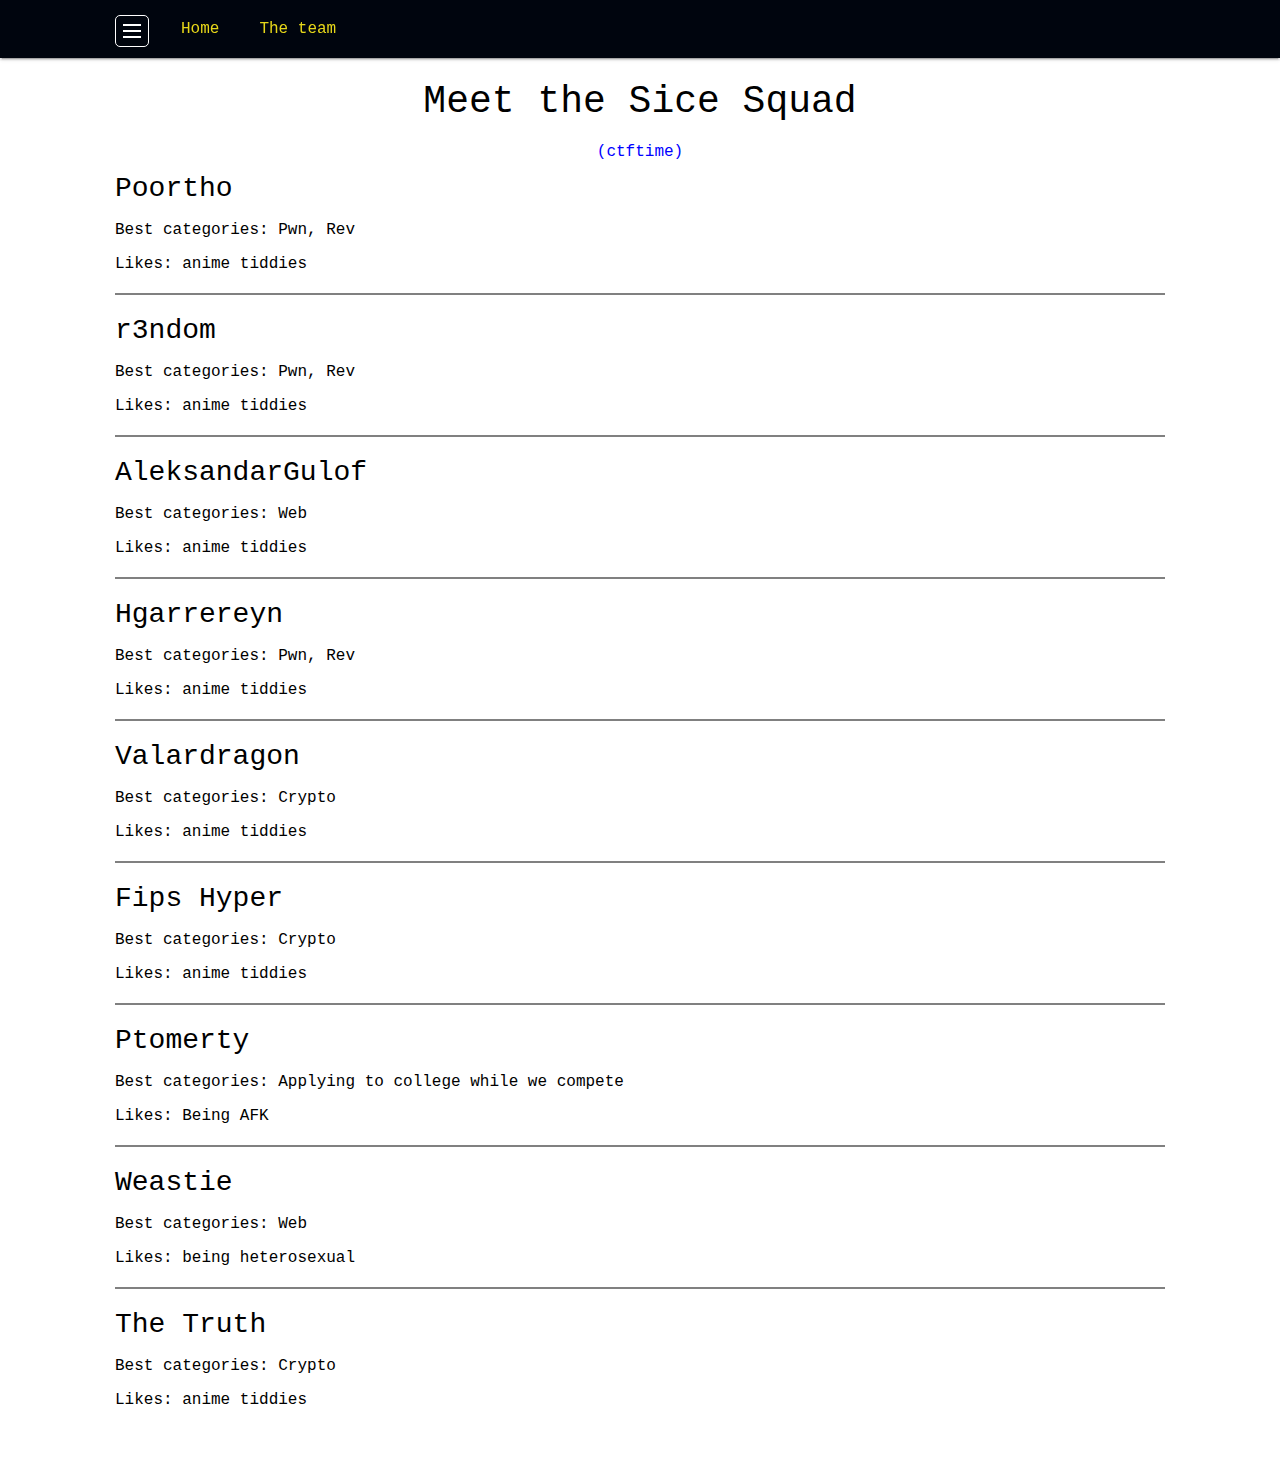
==== team/index.html @ 06f1dc76 "Update index.html" ====
<!DOCTYPE HTML>

<html>
	<head>
		<meta charset="UTF-8">
		<meta name='viewport' content='width=device-width,initial-scale=1'>
		<title>Sice Squad</title>
		<link rel='stylesheet' type='text/css' href='/assets/body.css'>
		<script type='text/javascript' src='/assets/jquery-3.3.1.min.js'></script>
		<script type='text/javascript' src='/assets/body.js'></script>
	</head>

	<body>
		<div id='mainDrawer' class='drawer hidden'>
			<ul>
				<li><a href='/team'>The Team</a></li>
			</ul>
		</div>
		<div id='body'>
			<nav id ='mainNavBar' class='navBar'>
				<div class='container'>
					<div>
						<ul>
							<li>
								<a href='#' data-for='mainDrawer' class='drawerBtn'>
									<span class='drawerBtnBar'></span>
									<span class='drawerBtnBar'></span>
									<span class='drawerBtnBar'></span>
								</a>
							</li>
							<li><a href='/'>Home</a></li>
						</ul>
					</div>
					<div class='bigOnly'>
						<ul>
							<li><a href='/team'>The team</a></li>
						</ul>
					</div>
				</div>
			</nav>
			<div class='container contentBody'>
				<div class='centerText'>
					<h1 class='centerText'>Meet the Sice Squad</h1>
					<a href='https://ctftime.org/team/55508'>(ctftime)</a>
				</div>
				<div>
					<h2>Poortho</h2>
					<p>Best categories: Pwn, Rev</p>
					<p>Likes: anime tiddies</p>
				</div>
				<hr>
				<div>
					<h2>r3ndom</h2>
					<p>Best categories: Pwn, Rev</p>
					<p>Likes: anime tiddies</p>
				</div>
				<hr>
				<div>
					<h2>AleksandarGulof</h2>
					<p>Best categories: Web</p>
					<p>Likes: anime tiddies</p>
				</div>
				<hr>
				<div>
					<h2>Hgarrereyn</h2>
					<p>Best categories: Pwn, Rev</p>
					<p>Likes: anime tiddies</p>
				</div>
				<hr>
				<div>
					<h2>Valardragon</h2>
					<p>Best categories: Crypto</p>
					<p>Likes: anime tiddies</p>
				</div>
				<hr>
				<div>
					<h2>Fips Hyper</h2>
					<p>Best categories: Crypto</p>
					<p>Likes: anime tiddies</p>
				</div>
				<hr>
				<div>
					<h2>Ptomerty</h2>
					<p>Best categories: Applying to college while we compete</p>
					<p>Likes: Being AFK</p>
				</div>
				<hr>
				<div>
					<h2>Weastie</h2>
					<p>Best categories: Web</p>
					<p>Likes: being heterosexual</p>
				</div>
				<hr>
				<div>
					<h2>The Truth</h2>
					<p>Best categories: Crypto</p>
					<p>Likes: anime tiddies</p>
				</div>
			</div>
		</div>
	</body>
</html>
---- assets/body.css ----
body {
	font-family: "Lucida Console", Monaco, monospace;
	margin: 0px;
	padding: 0px;
	background-color: white;
}

a {
 text-decoration: none;
 color: blue;
}
a:hover {
 text-decoration: underline;
}
h1 {
 font-size: 38px;
 font-weight: lighter;
 margin: 13px auto 20px auto;
}
h2 {
 font-size: 28px;
 font-weight: lighter;
 margin: 12px auto 17px auto;
}
h3 {
 font-size: 25px;
 font-weight: lighter;
 margin: 11px auto 16px auto;
}
h4 {
 font-size: 18px;
}
h5 {
 font-size: 14px;
}
h6 {
 font-size: 10px;
}
hr {
 border: 1px solid;
 border-color: grey;
 margin: 20px 0px;
 display: block;
}

.hidden {
	display: none;
}

/*
* New classes
*/
.hidden {
  display: none !important;
}
.floatLeft {
  float: left !important;
}
.floatRight {
  float: right !important;
}
.centerBlock {
  display: block;
  margin-left: auto;
  margin-right: auto;
}
.centerText {
  text-align: center;
}
.centerChildren {
  text-align: center;
}
.bold {
  font-weight: bold;
}
.underline {
  text-decoration: underline;
}
.smallText {
  font-size: 0.85em;
}
.biggerText {
  font-size: 1.15em;
}

.contentBody {
 margin-top: 80px;
}
.container-full {
  margin-left: auto;
  margin-right: auto;
}
.container {
 margin-left: auto;
 margin-right: auto;
 padding-left: 10px;
 padding-right: 10px;
}
@media (min-width: 760px) {
  .container {
    width: 740px;
  }
}
@media (min-width: 970px) {
  .container {
    width: 880px;
  }
}
@media (min-width: 1250px) {
  .container {
    width: 1050px;
  }
}
@media (min-width: 1550px) {
  .container {
    width: 1250px;
  }
}

.smallOnly {
 display: none;
}
.bigOnly {
 display: block;
}
@media (max-width: 759px) {
  .smallOnly {
    display: block;
  }
  .bigOnly {
    display: none;
  }
}
.dateGrey {
  color: grey;
  font-style: italic;
  font-size: .85em;
}

/* Navbar and Drawer */

.navBar {
 position: fixed;
 left: 0;
 right: 0;
 top: 0;
 background-color: #00050e;
 box-shadow:0 2px 2px 0 rgba(0,0,0,.14),0 3px 1px -2px rgba(0,0,0,.2),0 1px 5px 0 rgba(0,0,0,.12);
 padding: 0px;
 margin: 0px;
}
.navBar ul {
 margin: 0px;
 list-style-type: none;
 padding: 0px;
}
.navBar ul li {
 float: left;
}
.navBar.collapsed ul li {
 float: none !important;
}
.navBar ul li a {
 display: block;
 text-decoration: none;
 color: #e6d719;
 padding: 20px;
 text-align: center;
}
.navBar.collapsed ul li a {
 padding: 20px 10px !important;
 border-bottom: 1px solid #083974;
 text-align: left !important;
}
.navBar ul li a:hover {
 background-color: #0f3eb6;
}
.navbar ul li .active {
 background-color: #0f3eb6;
}
.navbar ul li .navBarRight {
 float: right !important;
}
.drawerBtn {
 margin-top: 15px;
 margin-right: 12px;
 display: block;
 border: 1px solid white;
 border-radius: 5px;
 padding: 4px 7px !important;
 /*overflow: hidden;*/
}
.drawerBtnBar {
	display: block;
	width: 18px;
	height: 2px;
	background-color: white;
	margin-top: 4px;
	margin-bottom: 4px;
}
.drawer {
 background-color: white;
 position: fixed;
 top: 0;
 left: 0;
 height: 100vh;
 width: 300px;
 z-index: 99999;
 box-shadow:0 16px 24px 2px rgba(0,0,0,.14),0 6px 30px 5px rgba(0,0,0,.12),0 8px 10px -5px rgba(0,0,0,.2)
}
.drawer ul {
 list-style-type: none;
 margin: 0px;
 padding: 0px;
}
.drawer ul li a {
 display: block;
 padding: 20px;
 text-decoration: none;
 color: black;
 /*width: 100%;*/
}
.drawer ul li a:hover {
 background-color: #666;
 color: white;
}

/* Animations */
.rotateUp {
  animation: rotateUp 0.35s ease-in-out forwards;
}
.rotateDown {
  animation: rotateDown 0.35s ease-in-out forwards;
}
.appear {
  animation: appear 0.35s ease-in-out forwards;
}
.hide {
  animation: hide 0.35s ease-in-out forwards;
}
.fadeOutHalf {
  animation: fadeOutHalf 0.25s ease-in-out forwards;
}
.fadeIn {
  animation: fadeIn 0.25s ease-in-out forwards;
}
body {
	transition: background-color 0.25s ease-in-out;
}
#body {
	transition: opacity 0.25s ease-in-out;
}
.drawer {
	transition: transform 0.25s ease-in-out;
}

@keyframes rotateUp {
  0% {
    transform:rotate(0deg)
  }
  100% {
    transform:rotate(180deg)
  }
}
@keyframes rotateDown {
  0% {
    transform:rotate(180deg)
  }
  100% {
    transform:rotate(360deg)
  }
}
@keyframes appear {
  0% {
    opacity: 0;
    visibility: hidden;
  }
  100% {
    opacity: 1;
    visibility: visible;
  }
}
@keyframes hide {
  0% {
    opacity: 1;
    visibility: visible;
  }
  100% {
    opacity: 0;
    visibility: hidden;
  }
}
@keyframes drawerAppear {
  0% {
    margin-left: -300px;
    visibility: hidden;
  }
  100% {
    margin-left: 0px;
    visibility: visible;
  }
}
@keyframes drawerHide {
  0% {
    margin-left: 0px;
    visibility: visible;
  }
  100% {
    margin-left: -300px;
    visibility: hidden;
  }
}
@keyframes fadeOutHalf {
  0% {
    opacity: 1;
  }
  0.1% {
    opacity: 0.3;
  }
  100% {
    opacity: 0.3;
  }
}
@keyframes fadeIn {
  0% {
    opacity: 0.3;
  }
  99.9% {
    opacity: 0.3;
  }
  100% {
    opacity: 1;
  }
}
@keyframes toBlack {
  0% {
    background-color: white;
  }
  100% {
    background-color: #424242
  }
}
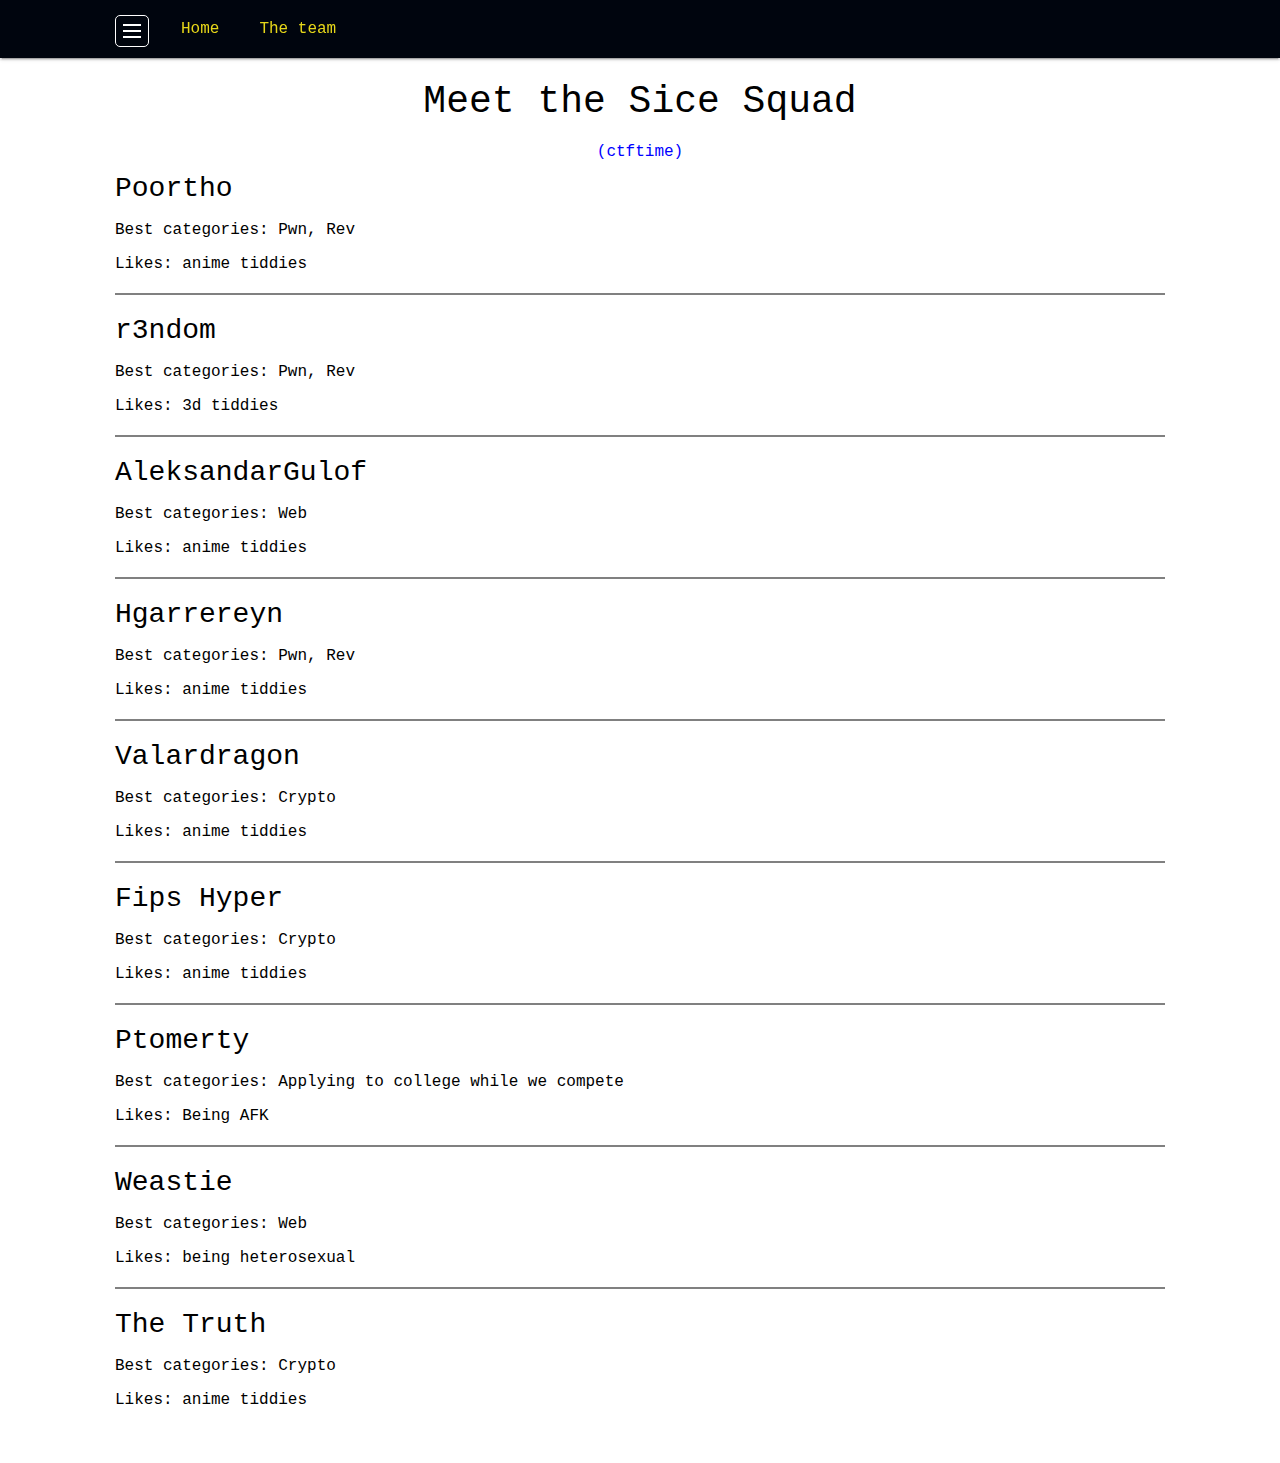
==== commit 960aa82b: "Update index.html" ====
--- a/team/index.html
+++ b/team/index.html
@@ -52,7 +52,7 @@
 				<div>
 					<h2>r3ndom</h2>
 					<p>Best categories: Pwn, Rev</p>
-					<p>Likes: anime tiddies</p>
+					<p>Likes: 3d tiddies</p>
 				</div>
 				<hr>
 				<div>
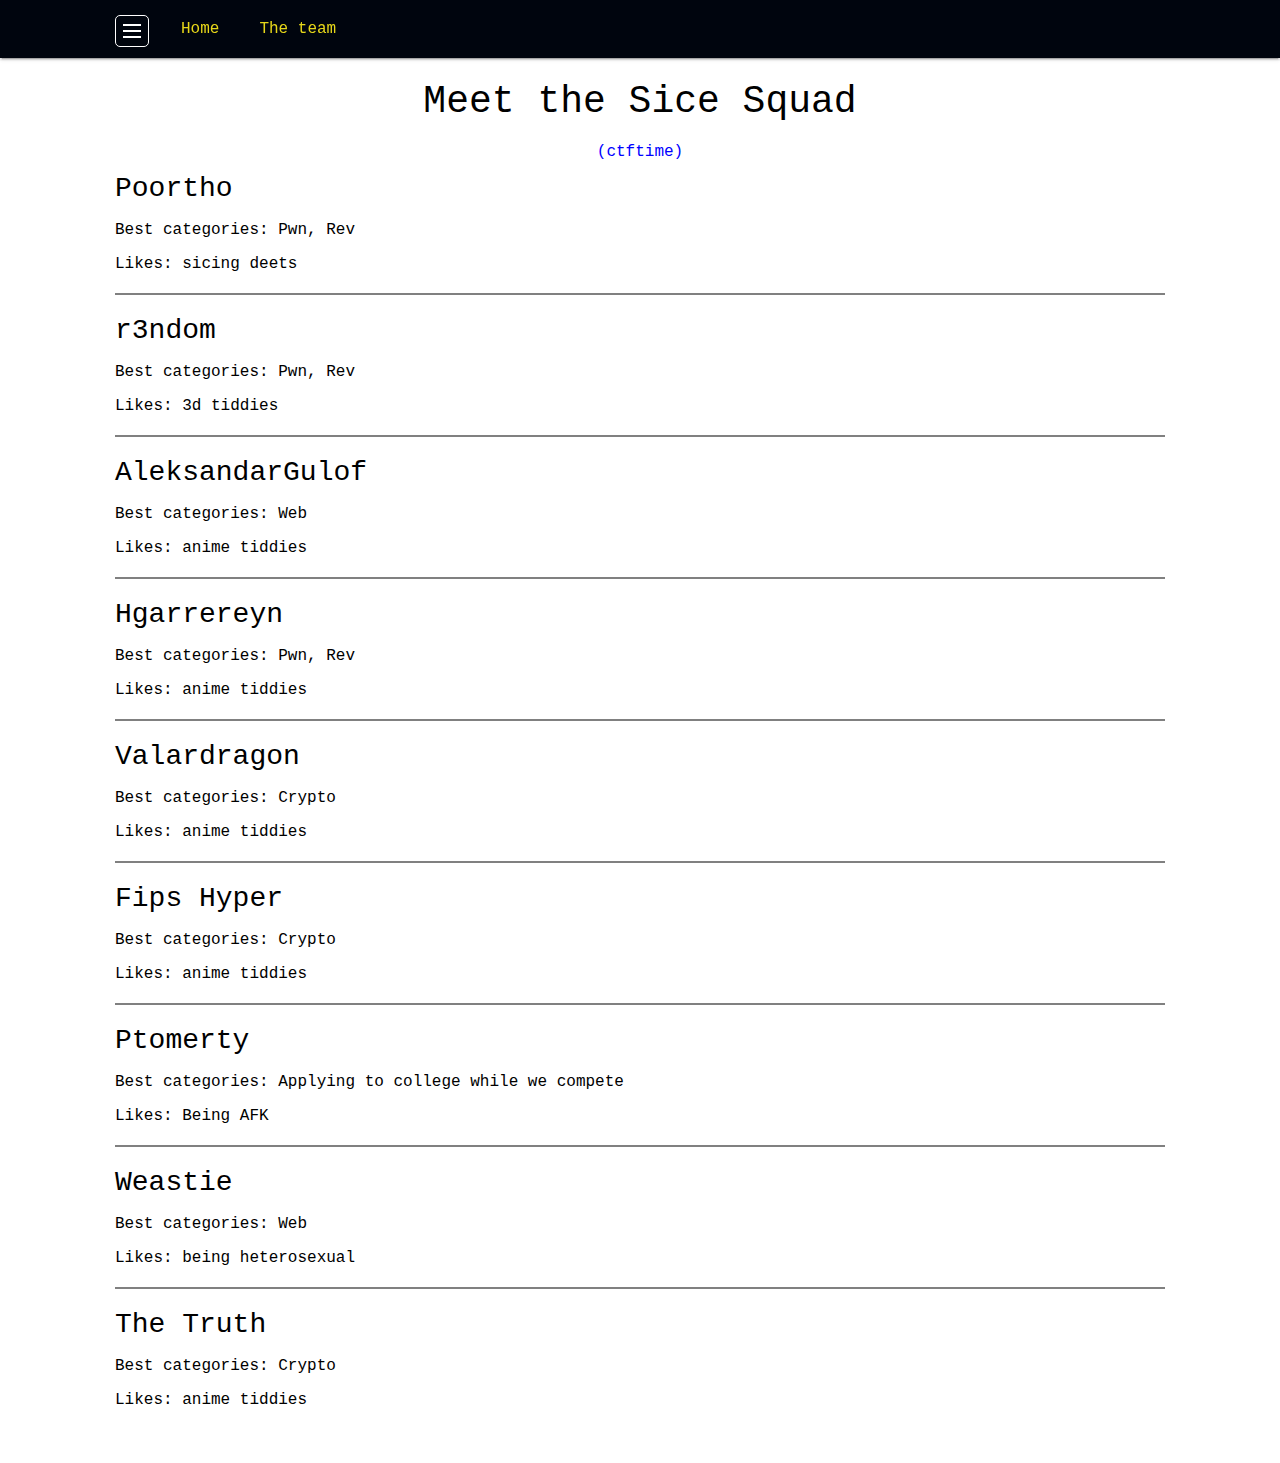
==== commit de7a02dd: "update preferences" ====
--- a/team/index.html
+++ b/team/index.html
@@ -46,7 +46,7 @@
 				<div>
 					<h2>Poortho</h2>
 					<p>Best categories: Pwn, Rev</p>
-					<p>Likes: anime tiddies</p>
+					<p>Likes: sicing deets</p>
 				</div>
 				<hr>
 				<div>
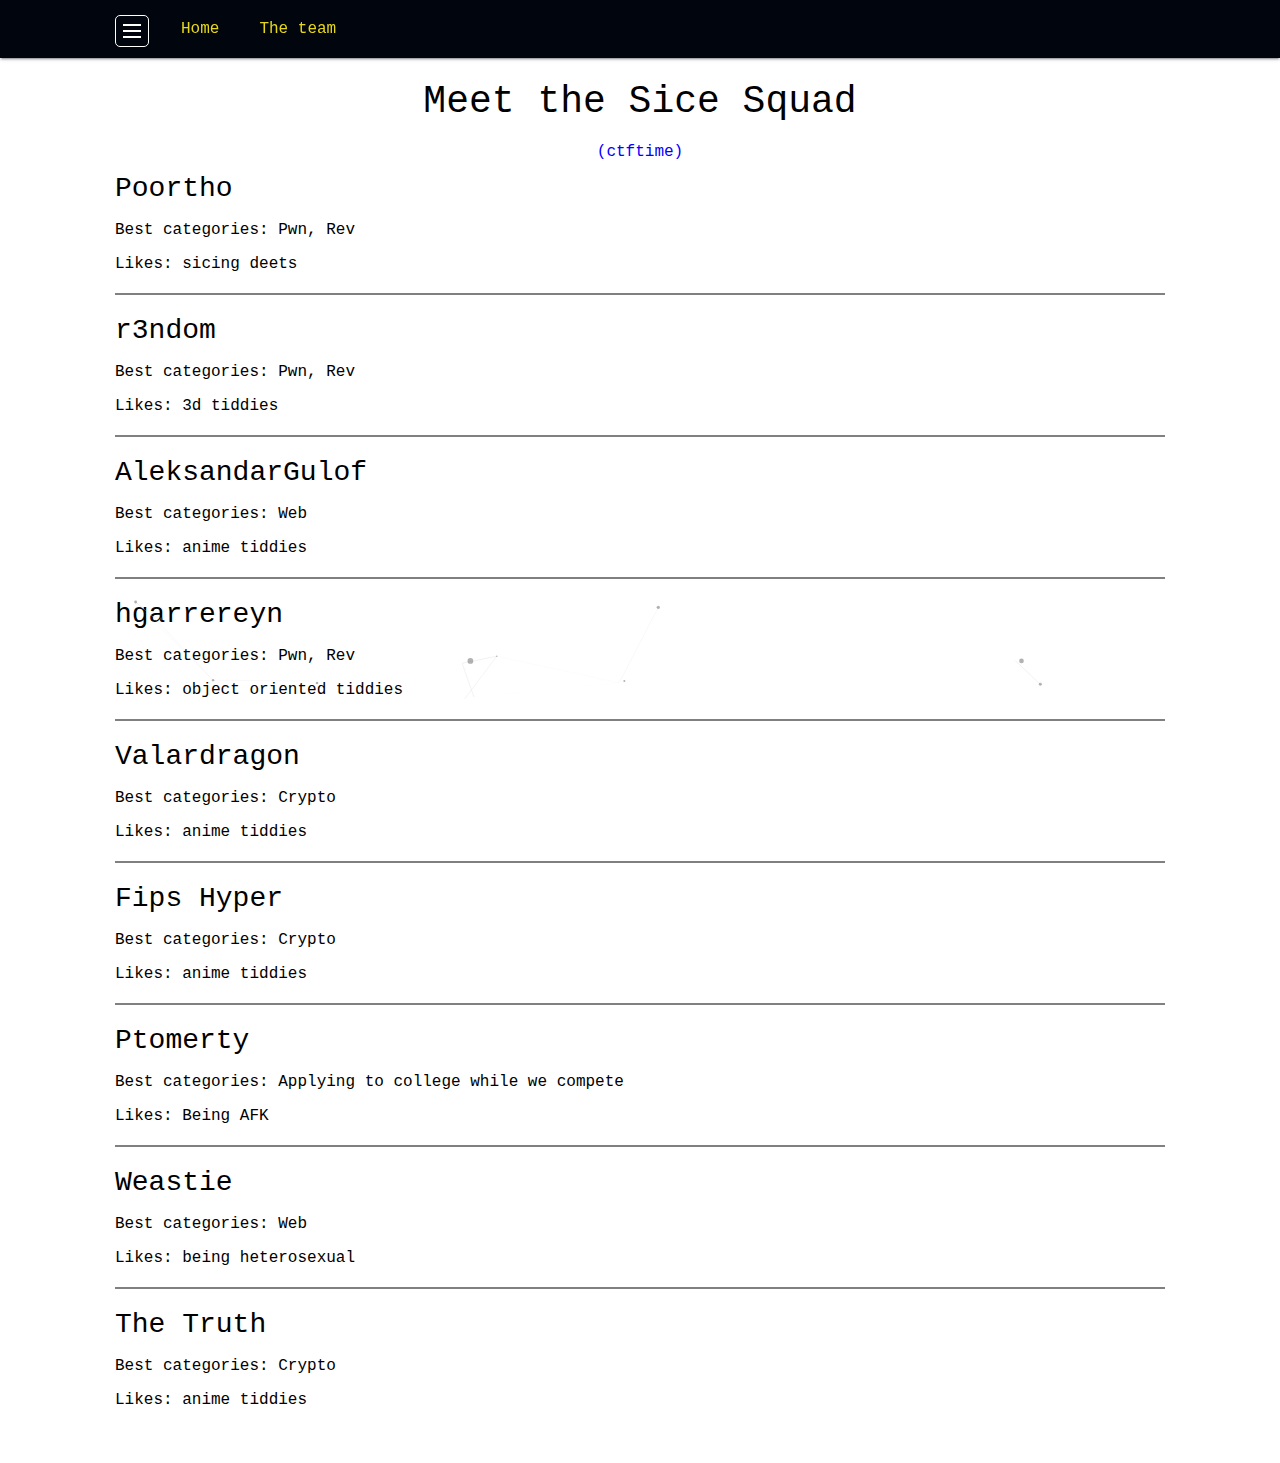
==== commit 9261e34e: "general improvements" ====
--- a/team/index.html
+++ b/team/index.html
@@ -6,8 +6,9 @@
 		<meta name='viewport' content='width=device-width,initial-scale=1'>
 		<title>Sice Squad</title>
 		<link rel='stylesheet' type='text/css' href='/assets/body.css'>
-		<script type='text/javascript' src='/assets/jquery-3.3.1.min.js'></script>
-		<script type='text/javascript' src='/assets/body.js'></script>
+        <script type='text/javascript' src='/assets/jquery-3.3.1.min.js'></script>
+        <script type='text/javascript' src='/assets/particles.min.js'></script>
+        <script type='text/javascript' src='/assets/body.js'></script>
 	</head>
 
 	<body>
@@ -61,10 +62,11 @@
 					<p>Likes: anime tiddies</p>
 				</div>
 				<hr>
-				<div>
-					<h2>Hgarrereyn</h2>
+				<div style='position:relative;'>
+                    <div id='yo' style='position:absolute;height:100%;width:100%;'></div>
+					<h2>hgarrereyn</h2>
 					<p>Best categories: Pwn, Rev</p>
-					<p>Likes: anime tiddies</p>
+					<p>Likes: object oriented tiddies</p>
 				</div>
 				<hr>
 				<div>
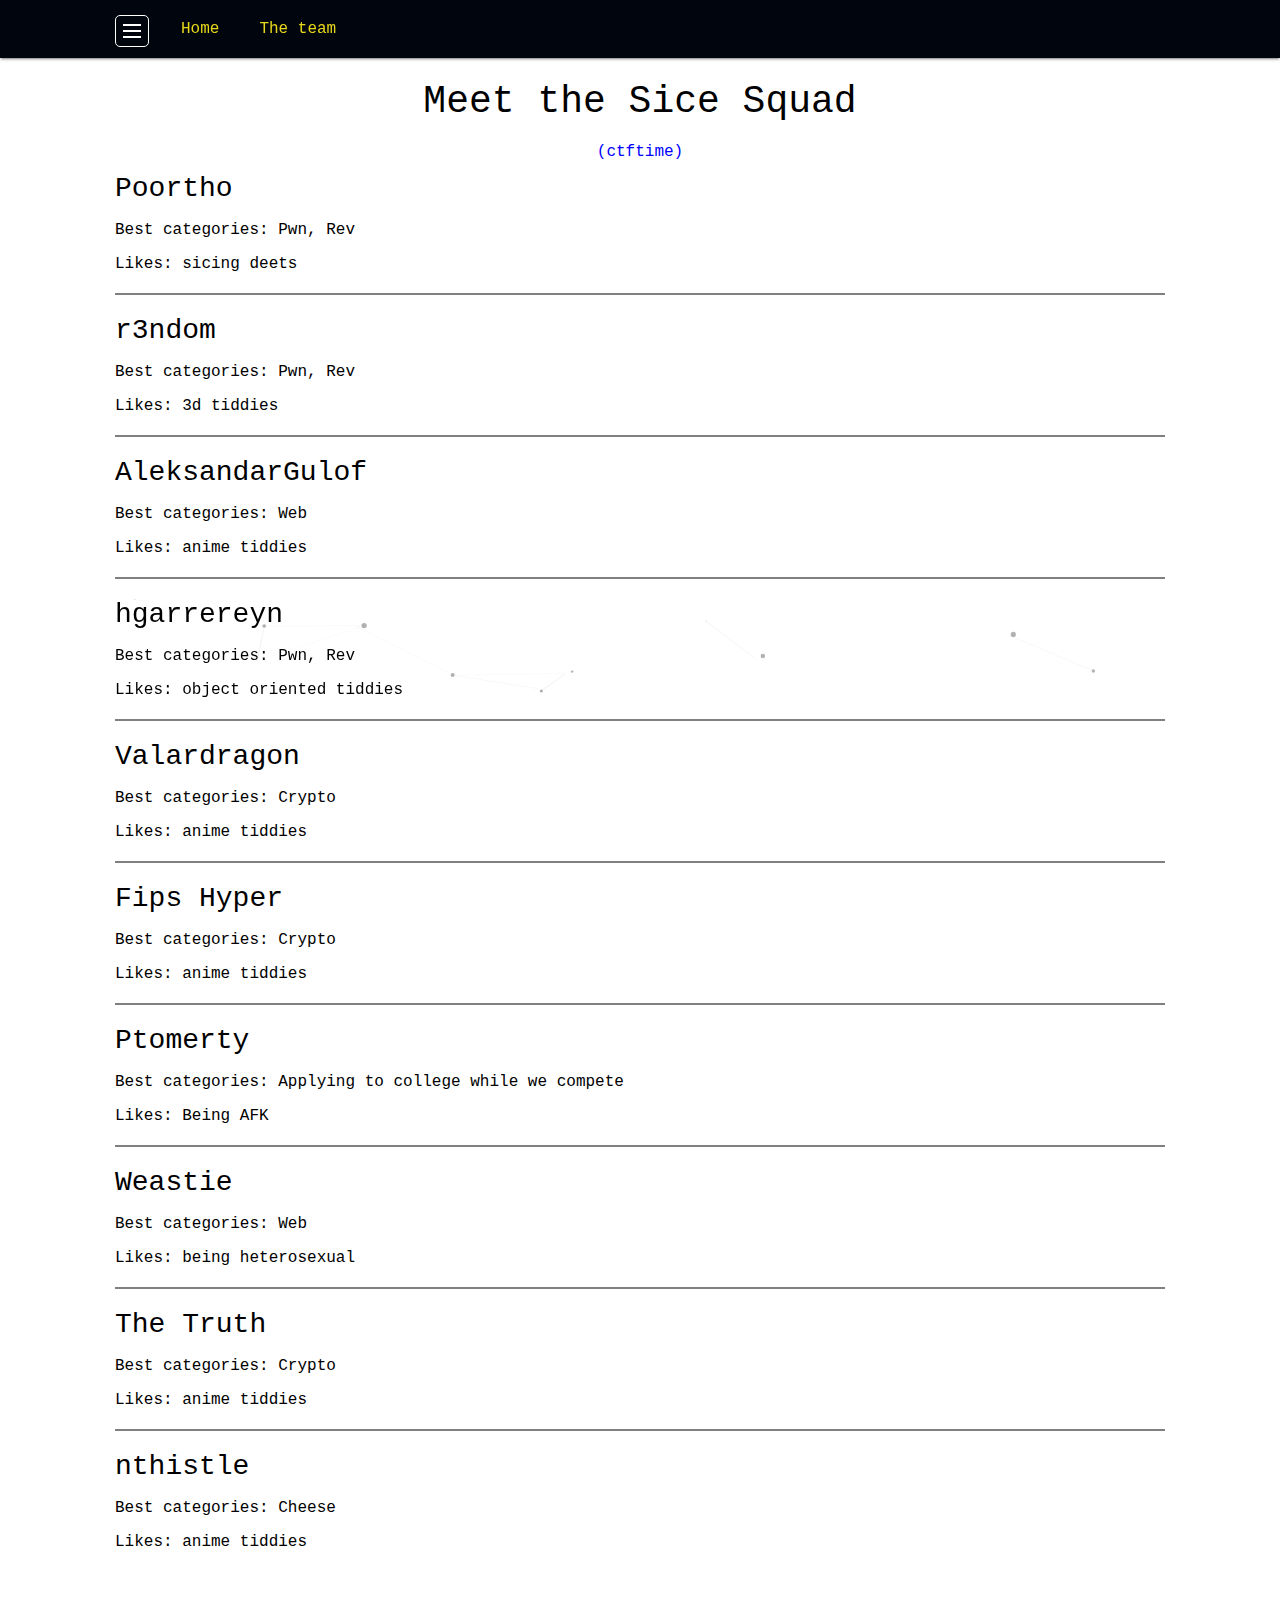
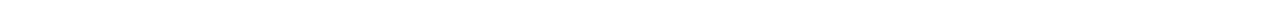
==== commit cfd1bee3: "Add nthistle" ====
--- a/team/index.html
+++ b/team/index.html
@@ -98,6 +98,12 @@
 					<p>Best categories: Crypto</p>
 					<p>Likes: anime tiddies</p>
 				</div>
+				<hr>
+				<div>
+					<h2>nthistle</h2>
+					<p>Best categories: Cheese</p>
+					<p>Likes: anime tiddies</p>
+				</div>
 			</div>
 		</div>
 	</body>
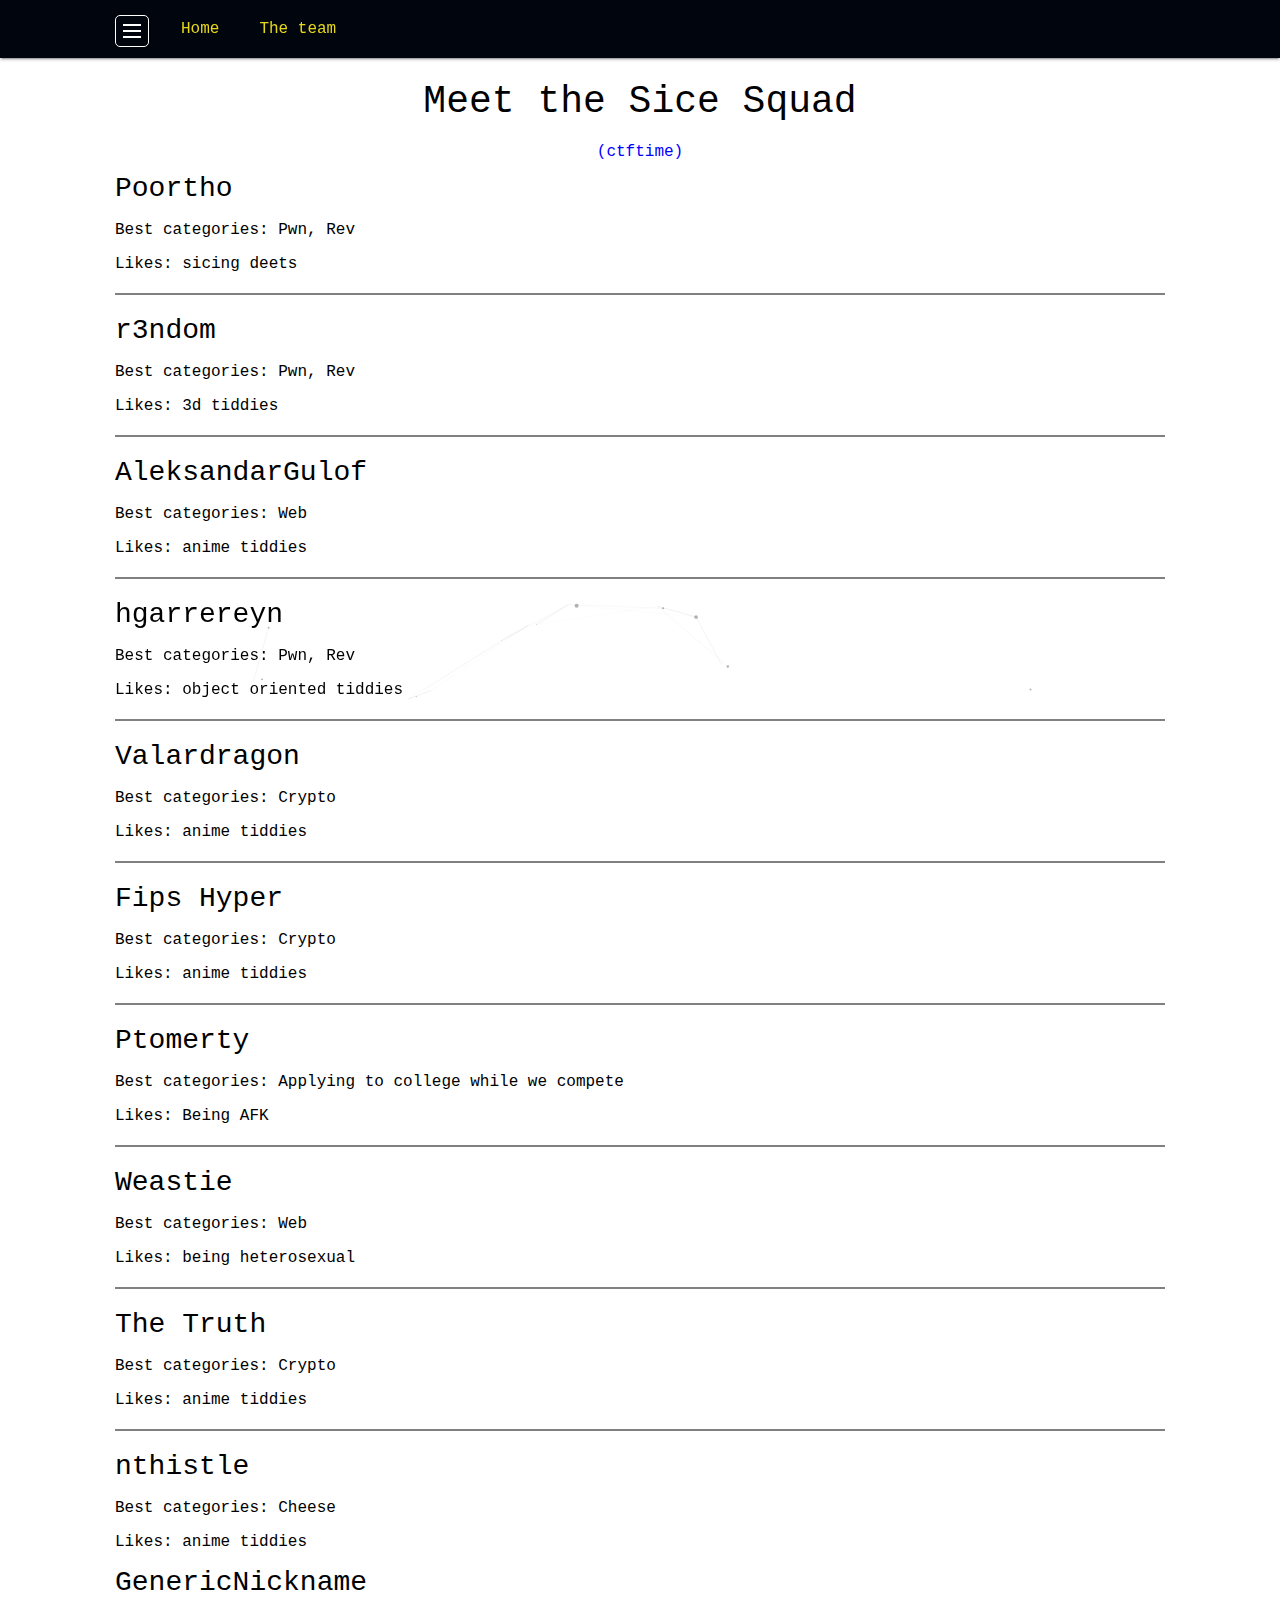
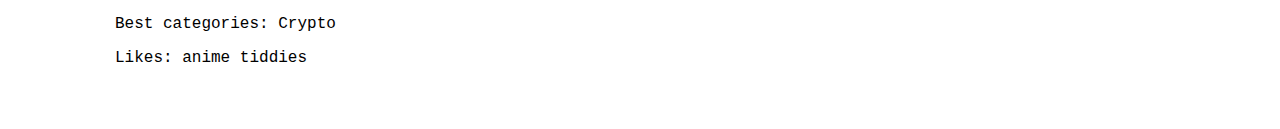
==== commit 5f5dd922: "added generic nickname" ====
--- a/team/index.html
+++ b/team/index.html
@@ -104,6 +104,11 @@
 					<p>Best categories: Cheese</p>
 					<p>Likes: anime tiddies</p>
 				</div>
+				<div>
+					<h2>GenericNickname</h2>
+					<p>Best categories: Crypto</p>
+					<p>Likes: anime tiddies</p>
+				</div>
 			</div>
 		</div>
 	</body>
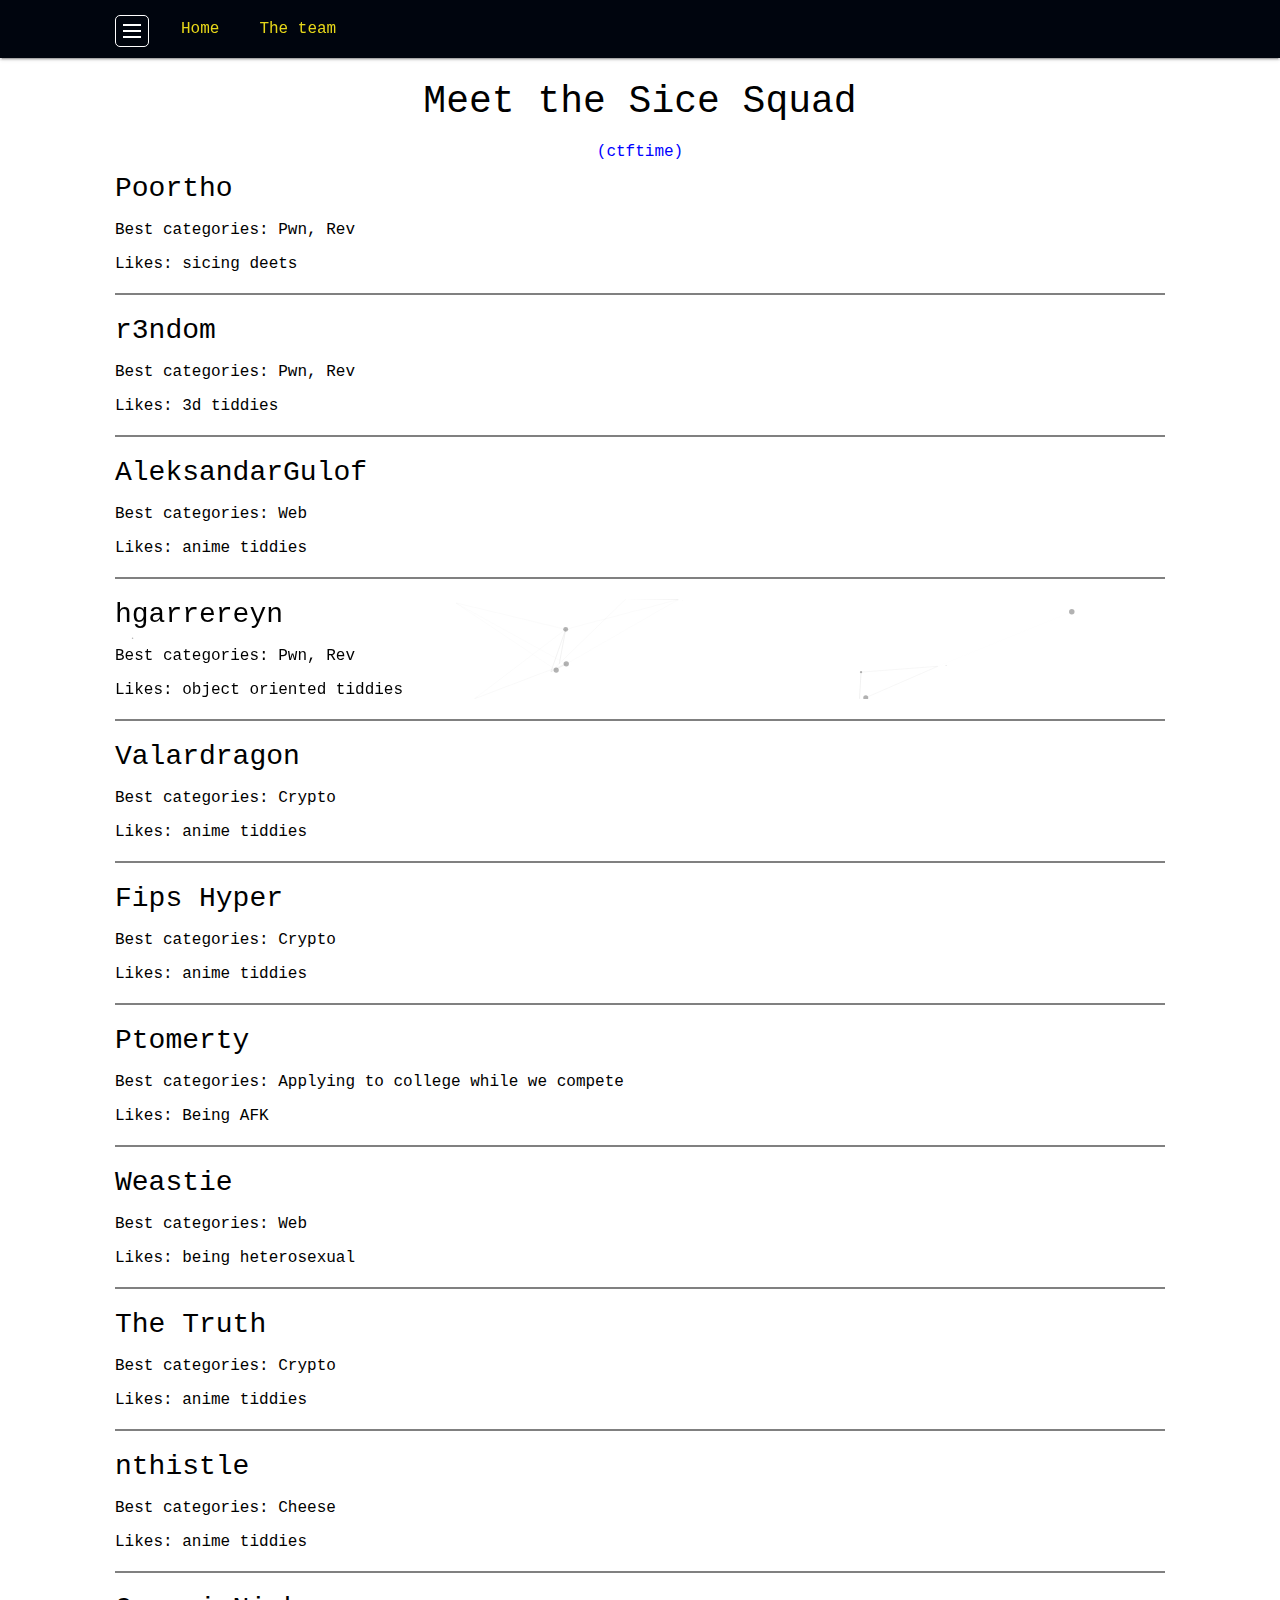
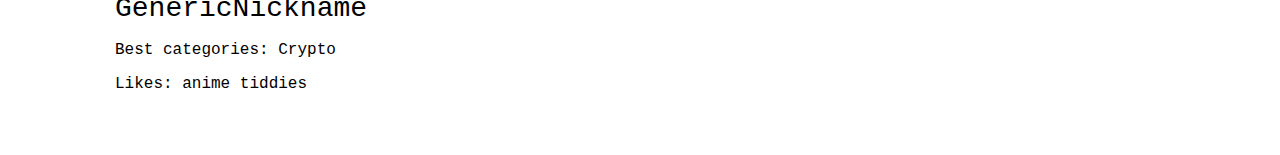
==== commit dba3c559: "Add <hr> tag" ====
--- a/team/index.html
+++ b/team/index.html
@@ -104,6 +104,7 @@
 					<p>Best categories: Cheese</p>
 					<p>Likes: anime tiddies</p>
 				</div>
+				<hr>
 				<div>
 					<h2>GenericNickname</h2>
 					<p>Best categories: Crypto</p>
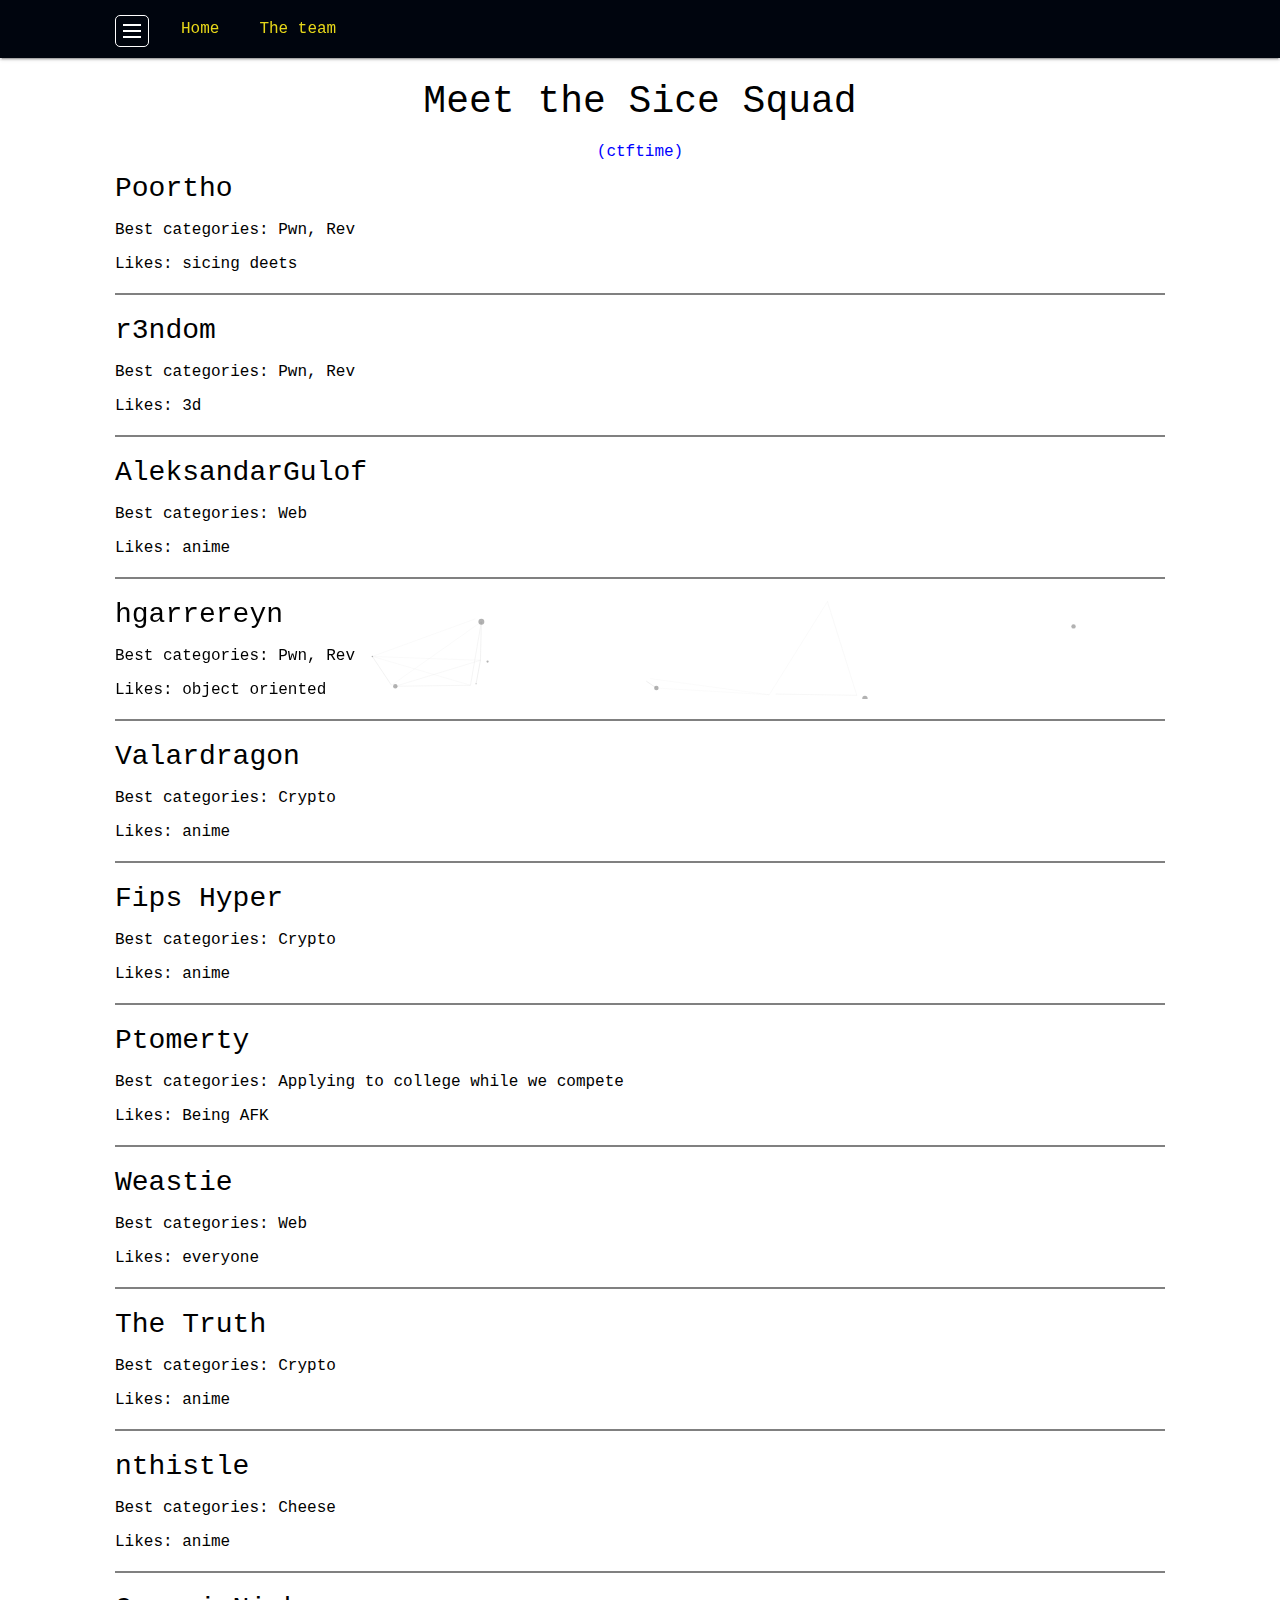
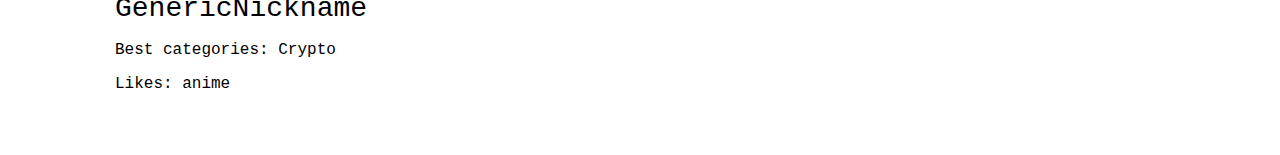
==== commit 18a1520f: "clean up site" ====
--- a/team/index.html
+++ b/team/index.html
@@ -53,32 +53,32 @@
 				<div>
 					<h2>r3ndom</h2>
 					<p>Best categories: Pwn, Rev</p>
-					<p>Likes: 3d tiddies</p>
+					<p>Likes: 3d </p>
 				</div>
 				<hr>
 				<div>
 					<h2>AleksandarGulof</h2>
 					<p>Best categories: Web</p>
-					<p>Likes: anime tiddies</p>
+					<p>Likes: anime </p>
 				</div>
 				<hr>
 				<div style='position:relative;'>
                     <div id='yo' style='position:absolute;height:100%;width:100%;'></div>
 					<h2>hgarrereyn</h2>
 					<p>Best categories: Pwn, Rev</p>
-					<p>Likes: object oriented tiddies</p>
+					<p>Likes: object oriented</p>
 				</div>
 				<hr>
 				<div>
 					<h2>Valardragon</h2>
 					<p>Best categories: Crypto</p>
-					<p>Likes: anime tiddies</p>
+					<p>Likes: anime </p>
 				</div>
 				<hr>
 				<div>
 					<h2>Fips Hyper</h2>
 					<p>Best categories: Crypto</p>
-					<p>Likes: anime tiddies</p>
+					<p>Likes: anime </p>
 				</div>
 				<hr>
 				<div>
@@ -90,25 +90,25 @@
 				<div>
 					<h2>Weastie</h2>
 					<p>Best categories: Web</p>
-					<p>Likes: being heterosexual</p>
+					<p>Likes: everyone</p>
 				</div>
 				<hr>
 				<div>
 					<h2>The Truth</h2>
 					<p>Best categories: Crypto</p>
-					<p>Likes: anime tiddies</p>
+					<p>Likes: anime </p>
 				</div>
 				<hr>
 				<div>
 					<h2>nthistle</h2>
 					<p>Best categories: Cheese</p>
-					<p>Likes: anime tiddies</p>
+					<p>Likes: anime </p>
 				</div>
 				<hr>
 				<div>
 					<h2>GenericNickname</h2>
 					<p>Best categories: Crypto</p>
-					<p>Likes: anime tiddies</p>
+					<p>Likes: anime </p>
 				</div>
 			</div>
 		</div>
